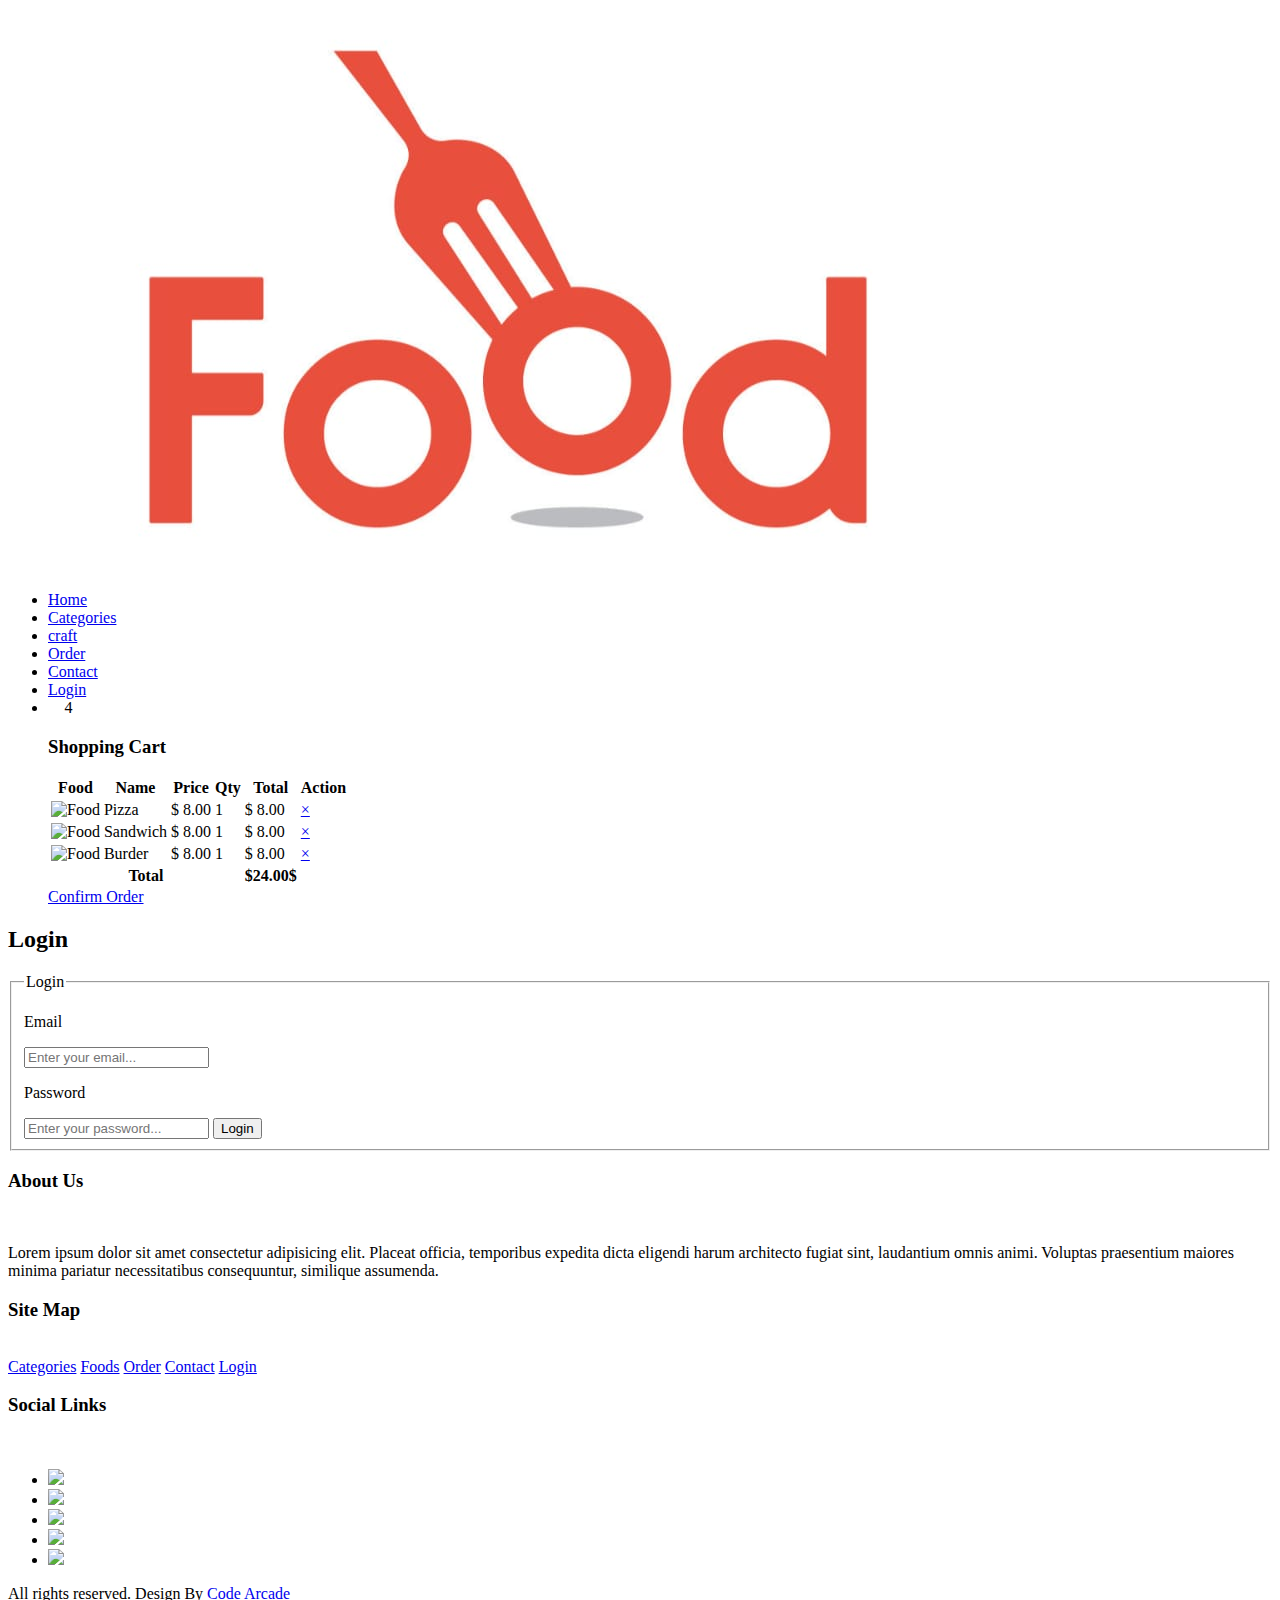
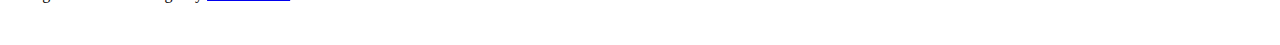
==== login.html @ 9dc32e05 "Update login.html" ====
<!DOCTYPE html>
<html lang="en">
<head>
    <meta charset="UTF-8">
    <meta http-equiv="X-UA-Compatible" content="IE=edge">
    <meta name="viewport" content="width=device-width, initial-scale=1.0">
    <title>Online Craft Delivery Website</title>
    <!-- Favicon -->
    <link rel="shortcut icon" href="img/favicon.ico" type="image/x-icon">
    <!-- Fontawesome CSS -->
    <link rel="stylesheet" href="css/font-awesome/css/font-awesome.css">
    <!-- Hover CSS -->
    <link rel="stylesheet" href="css/hover-min.css">
    <!-- Custom CSS -->
    <link rel="stylesheet" href="css/style.css">
</head>
<body>
    <!-- Navigation Section Start -->
    <header class="navbar">
        <nav id="site-top-nav" class="navbar-menu navbar-fixed-top">
            <div class="container">
                <!-- logo -->
                <div class="logo">
                    <a href="index.html" title="Logo">
                        <img src="img/logo.png" alt="Logo" class="img-responsive">
                    </a>
                </div>
                <!-- Main Menu -->
                <div class="menu text-right">
                    <ul>
                        <li><a class="hvr-underline-from-center" href="index.html">Home</a></li>
                        <li><a class="hvr-underline-from-center" href="categories.html">Categories</a></li>
                        <li><a class="hvr-underline-from-center" href="craft.html">craft</a></li>
                        <li><a class="hvr-underline-from-center" href="order.html">Order</a></li>
                        <li><a class="hvr-underline-from-center" href="contact.html">Contact</a></li>
                        <li><a class="hvr-underline-from-center" href="login.html">Login</a></li>
                        <li>
                            <a id="shopping-cart" class="shopping-cart">
                                <i class="fa fa-cart-arrow-down"></i>
                                <span class="badge">4</span>
                            </a>
                            <div id="cart-content" class="cart-content">
                                <h3 class="text-center">Shopping Cart</h3>
                                <table class="cart-table" border="0">
                                    <tr>
                                        <th>Food</th>
                                        <th>Name</th>
                                        <th>Price</th>
                                        <th>Qty</th>
                                        <th>Total</th>
                                        <th>Action</th>
                                    </tr>
                                    <tr>
                                        <td><img src="img/food/p1.jpg" alt="Food"></td>
                                        <td>Pizza</td>
                                        <td>$ 8.00</td>
                                        <td>1</td>
                                        <td>$ 8.00</td>
                                        <td><a href="#" class="btn-delete">&times;</a></td>
                                    </tr>
                                    <tr>
                                        <td><img src="img/food/s1.jpg" alt="Food"></td>
                                        <td>Sandwich</td>
                                        <td>$ 8.00</td>
                                        <td>1</td>
                                        <td>$ 8.00</td>
                                        <td><a href="#" class="btn-delete">&times;</a></td>
                                    </tr>
                                    <tr>
                                        <td><img src="img/food/b1.jpg" alt="Food"></td>
                                        <td>Burder</td>
                                        <td>$ 8.00</td>
                                        <td>1</td>
                                        <td>$ 8.00</td>
                                        <td><a href="#" class="btn-delete">&times;</a></td>
                                    </tr>
                                    <tr>
                                        <th colspan="4">Total</th>
                                        <th>$24.00$</th>
                                        <th></th>
                                    </tr>
                                </table>
                                <a href="order.html" class="btn-primary">Confirm Order</a>
                            </div>
                        </li>
                    </ul>
                </div>
            </div>
        </nav>
    </header>
    <!-- Navigation Section End -->

    <!-- Login Section Start -->
    <section class="login">
        <div class="container">
            <h2 class="text-center">Login</h2>
            <div class="heading-border"></div>

            <form action="" class="form">
                <fieldset>
                    <legend>Login</legend>
                    <p class="label">Email</p>
                    <input type="email" placeholder="Enter your email..." required>
                    <p class="label">Password</p>
                    <input type="password" placeholder="Enter your password..." required>
                    <input type="submit" value="Login" class="btn-primary">
                </fieldset>
            </form>
        </div>
    </section>
    <!-- Login Section End -->

    <!-- Footer Section Start -->
    <section class="footer">
        <div class="container">
            <div class="grid-3">
                <div class="text-center">
                    <h3>About Us</h3><br>
                    <p>Lorem ipsum dolor sit amet consectetur adipisicing elit. Placeat officia, temporibus expedita dicta eligendi harum architecto fugiat sint, laudantium omnis animi. Voluptas praesentium maiores minima pariatur necessitatibus consequuntur, similique assumenda.</p>
                </div>
                <div class="texr-center">
                    <h3>Site Map</h3><br>
                    <div class="site-links">
                        <a href="categories.html">Categories</a>
                        <a href="foods.html">Foods</a>
                        <a href="order.html">Order</a>
                        <a href="contact.html">Contact</a>
                        <a href="login.html">Login</a>
                    </div>
                </div>
                <div class="social-links">
                    <h3>Social Links</h3><br>
                    <div class="social">
                        <ul>
                            <li><a href="#"><img src="https://img.icons8.com/color/48/null/facebook-new.png"/></a></li>
                            <li><a href="#"><img src="https://img.icons8.com/fluency/48/null/instagram-new.png"/></a></li>
                            <li><a href="#"><img src="https://img.icons8.com/color/48/null/twitter--v1.png"/></a></li>
                            <li><a href="#"><img src="https://img.icons8.com/color/48/null/linkedin-circled--v1.png"/></a></li>
                            <li><a href="#"><img src="https://img.icons8.com/color/48/null/youtube-play.png"/></a></li>
                        </ul>
                    </div>
                </div>
            </div>
        </div>
    </section>
    <!-- Footer Section End -->

    <!-- Copyright Section start -->
    <section class="copyright">
        <div class="container text-center">
            <p>All rights reserved. Design By <a href="#">Code Arcade</a></p>
        </div>
        <a id="back-to-top" class="btn-primary">
            <i class="fa fa-angle-double-up"></i>
        </a>
    </section>
    <!-- Copyright Section End -->

    <!-- JQuery -->
    <script src="https://code.jquery.com/jquery-3.6.0.js"></script>
    <!-- Jquery UI -->
    <script src="https://code.jquery.com/ui/1.13.0/jquery-ui.js"></script>
    <!-- Custom JS -->
    <script src="js/custom.js"></script>
</body>
</html>
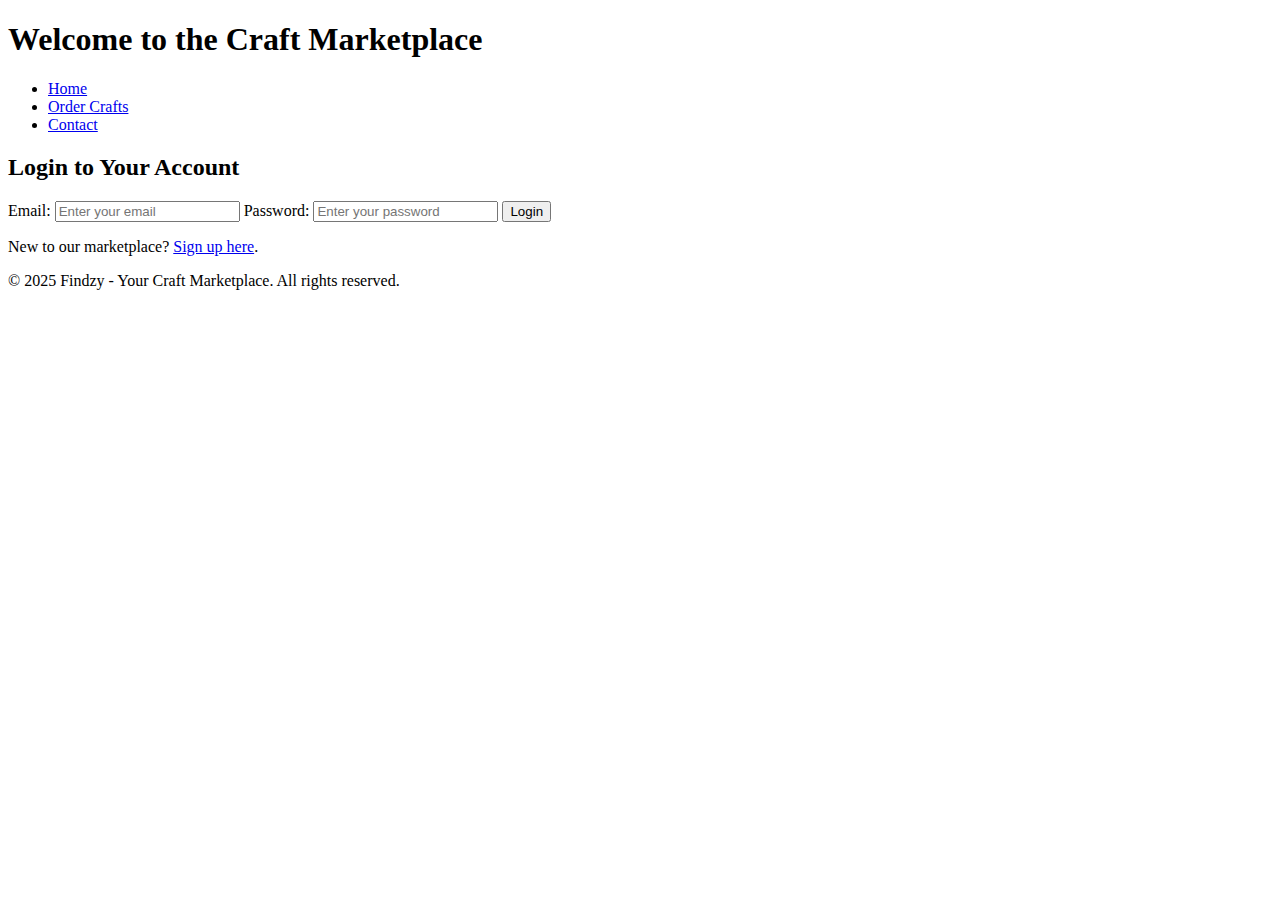
==== commit d11ca912: "Update login.html" ====
--- a/login.html
+++ b/login.html
@@ -1,166 +1,41 @@
-<!DOCTYPE html>
-<html lang="en">
-<head>
-    <meta charset="UTF-8">
-    <meta http-equiv="X-UA-Compatible" content="IE=edge">
-    <meta name="viewport" content="width=device-width, initial-scale=1.0">
-    <title>Online Craft Delivery Website</title>
-    <!-- Favicon -->
-    <link rel="shortcut icon" href="img/favicon.ico" type="image/x-icon">
-    <!-- Fontawesome CSS -->
-    <link rel="stylesheet" href="css/font-awesome/css/font-awesome.css">
-    <!-- Hover CSS -->
-    <link rel="stylesheet" href="css/hover-min.css">
-    <!-- Custom CSS -->
-    <link rel="stylesheet" href="css/style.css">
-</head>
-<body>
-    <!-- Navigation Section Start -->
-    <header class="navbar">
-        <nav id="site-top-nav" class="navbar-menu navbar-fixed-top">
-            <div class="container">
-                <!-- logo -->
-                <div class="logo">
-                    <a href="index.html" title="Logo">
-                        <img src="img/logo.png" alt="Logo" class="img-responsive">
-                    </a>
-                </div>
-                <!-- Main Menu -->
-                <div class="menu text-right">
-                    <ul>
-                        <li><a class="hvr-underline-from-center" href="index.html">Home</a></li>
-                        <li><a class="hvr-underline-from-center" href="categories.html">Categories</a></li>
-                        <li><a class="hvr-underline-from-center" href="craft.html">craft</a></li>
-                        <li><a class="hvr-underline-from-center" href="order.html">Order</a></li>
-                        <li><a class="hvr-underline-from-center" href="contact.html">Contact</a></li>
-                        <li><a class="hvr-underline-from-center" href="login.html">Login</a></li>
-                        <li>
-                            <a id="shopping-cart" class="shopping-cart">
-                                <i class="fa fa-cart-arrow-down"></i>
-                                <span class="badge">4</span>
-                            </a>
-                            <div id="cart-content" class="cart-content">
-                                <h3 class="text-center">Shopping Cart</h3>
-                                <table class="cart-table" border="0">
-                                    <tr>
-                                        <th>Food</th>
-                                        <th>Name</th>
-                                        <th>Price</th>
-                                        <th>Qty</th>
-                                        <th>Total</th>
-                                        <th>Action</th>
-                                    </tr>
-                                    <tr>
-                                        <td><img src="img/food/p1.jpg" alt="Food"></td>
-                                        <td>Pizza</td>
-                                        <td>$ 8.00</td>
-                                        <td>1</td>
-                                        <td>$ 8.00</td>
-                                        <td><a href="#" class="btn-delete">&times;</a></td>
-                                    </tr>
-                                    <tr>
-                                        <td><img src="img/food/s1.jpg" alt="Food"></td>
-                                        <td>Sandwich</td>
-                                        <td>$ 8.00</td>
-                                        <td>1</td>
-                                        <td>$ 8.00</td>
-                                        <td><a href="#" class="btn-delete">&times;</a></td>
-                                    </tr>
-                                    <tr>
-                                        <td><img src="img/food/b1.jpg" alt="Food"></td>
-                                        <td>Burder</td>
-                                        <td>$ 8.00</td>
-                                        <td>1</td>
-                                        <td>$ 8.00</td>
-                                        <td><a href="#" class="btn-delete">&times;</a></td>
-                                    </tr>
-                                    <tr>
-                                        <th colspan="4">Total</th>
-                                        <th>$24.00$</th>
-                                        <th></th>
-                                    </tr>
-                                </table>
-                                <a href="order.html" class="btn-primary">Confirm Order</a>
-                            </div>
-                        </li>
-                    </ul>
-                </div>
-            </div>
-        </nav>
-    </header>
-    <!-- Navigation Section End -->
-
-    <!-- Login Section Start -->
-    <section class="login">
-        <div class="container">
-            <h2 class="text-center">Login</h2>
-            <div class="heading-border"></div>
-
-            <form action="" class="form">
-                <fieldset>
-                    <legend>Login</legend>
-                    <p class="label">Email</p>
-                    <input type="email" placeholder="Enter your email..." required>
-                    <p class="label">Password</p>
-                    <input type="password" placeholder="Enter your password..." required>
-                    <input type="submit" value="Login" class="btn-primary">
-                </fieldset>
-            </form>
-        </div>
-    </section>
-    <!-- Login Section End -->
-
-    <!-- Footer Section Start -->
-    <section class="footer">
-        <div class="container">
-            <div class="grid-3">
-                <div class="text-center">
-                    <h3>About Us</h3><br>
-                    <p>Lorem ipsum dolor sit amet consectetur adipisicing elit. Placeat officia, temporibus expedita dicta eligendi harum architecto fugiat sint, laudantium omnis animi. Voluptas praesentium maiores minima pariatur necessitatibus consequuntur, similique assumenda.</p>
-                </div>
-                <div class="texr-center">
-                    <h3>Site Map</h3><br>
-                    <div class="site-links">
-                        <a href="categories.html">Categories</a>
-                        <a href="foods.html">Foods</a>
-                        <a href="order.html">Order</a>
-                        <a href="contact.html">Contact</a>
-                        <a href="login.html">Login</a>
-                    </div>
-                </div>
-                <div class="social-links">
-                    <h3>Social Links</h3><br>
-                    <div class="social">
-                        <ul>
-                            <li><a href="#"><img src="https://img.icons8.com/color/48/null/facebook-new.png"/></a></li>
-                            <li><a href="#"><img src="https://img.icons8.com/fluency/48/null/instagram-new.png"/></a></li>
-                            <li><a href="#"><img src="https://img.icons8.com/color/48/null/twitter--v1.png"/></a></li>
-                            <li><a href="#"><img src="https://img.icons8.com/color/48/null/linkedin-circled--v1.png"/></a></li>
-                            <li><a href="#"><img src="https://img.icons8.com/color/48/null/youtube-play.png"/></a></li>
-                        </ul>
-                    </div>
-                </div>
-            </div>
-        </div>
-    </section>
-    <!-- Footer Section End -->
-
-    <!-- Copyright Section start -->
-    <section class="copyright">
-        <div class="container text-center">
-            <p>All rights reserved. Design By <a href="#">Code Arcade</a></p>
-        </div>
-        <a id="back-to-top" class="btn-primary">
-            <i class="fa fa-angle-double-up"></i>
-        </a>
-    </section>
-    <!-- Copyright Section End -->
-
-    <!-- JQuery -->
-    <script src="https://code.jquery.com/jquery-3.6.0.js"></script>
-    <!-- Jquery UI -->
-    <script src="https://code.jquery.com/ui/1.13.0/jquery-ui.js"></script>
-    <!-- Custom JS -->
-    <script src="js/custom.js"></script>
-</body>
+<!DOCTYPE html>
+<html lang="en">
+<head>
+    <meta charset="UTF-8">
+    <meta name="viewport" content="width=device-width, initial-scale=1.0">
+    <title>Login - Craft Marketplace</title>
+    <link rel="stylesheet" href="styles.css"> <!-- Link to your CSS file -->
+</head>
+<body>
+
+    <header>
+        <h1>Welcome to the Craft Marketplace</h1>
+        <nav>
+            <ul>
+                <li><a href="index.html">Home</a></li>
+                <li><a href="order.html">Order Crafts</a></li>
+                <li><a href="contact.html">Contact</a></li>
+            </ul>
+        </nav>
+    </header>
+
+    <section id="login-section">
+        <h2>Login to Your Account</h2>
+        <form action="authenticate.php" method="POST">
+            <label for="email">Email:</label>
+            <input type="email" id="email" name="email" placeholder="Enter your email" required>
+            
+            <label for="password">Password:</label>
+            <input type="password" id="password" name="password" placeholder="Enter your password" required>
+            
+            <button type="submit">Login</button>
+        </form>
+        <p>New to our marketplace? <a href="signup.html">Sign up here</a>.</p>
+    </section>
+
+    <footer>
+        <p>&copy; 2025 Findzy - Your Craft Marketplace. All rights reserved.</p>
+    </footer>
+
+</body>
 </html>